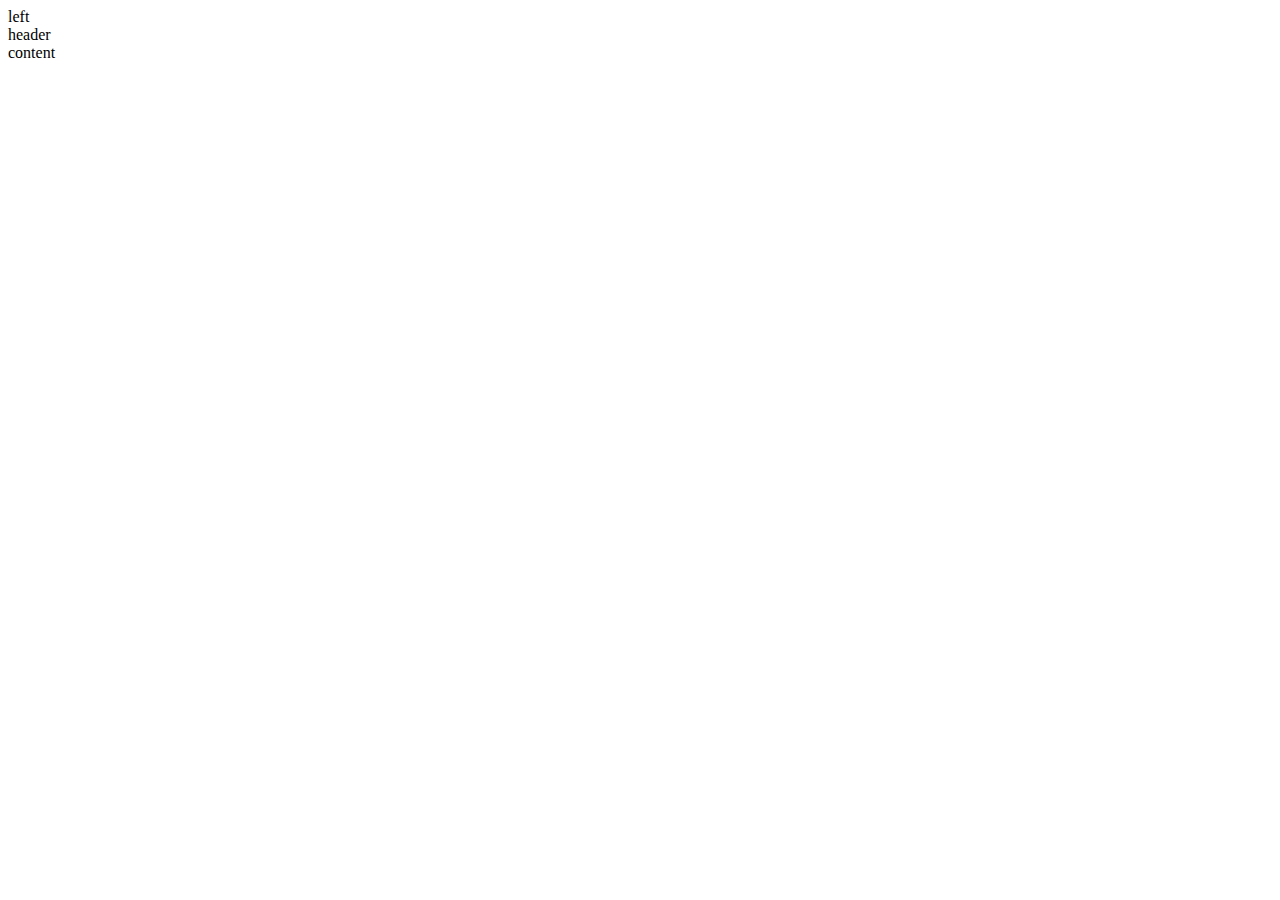
==== Misa.Web/page/customer.html @ 66a4283b "05/12" ====
﻿<!DOCTYPE html>
<html>
<head>
    <meta charset="utf-8" />
    <title>Manage Customer</title>
    <link href="/css/main.css" rel="stylesheet" />
</head>
<body>
    <div class="panel_left">left</div>
    <div class="panel_right">
        <div class="header">header</div>
        <div class="content">content</div>
    </div>
</body>
</html>
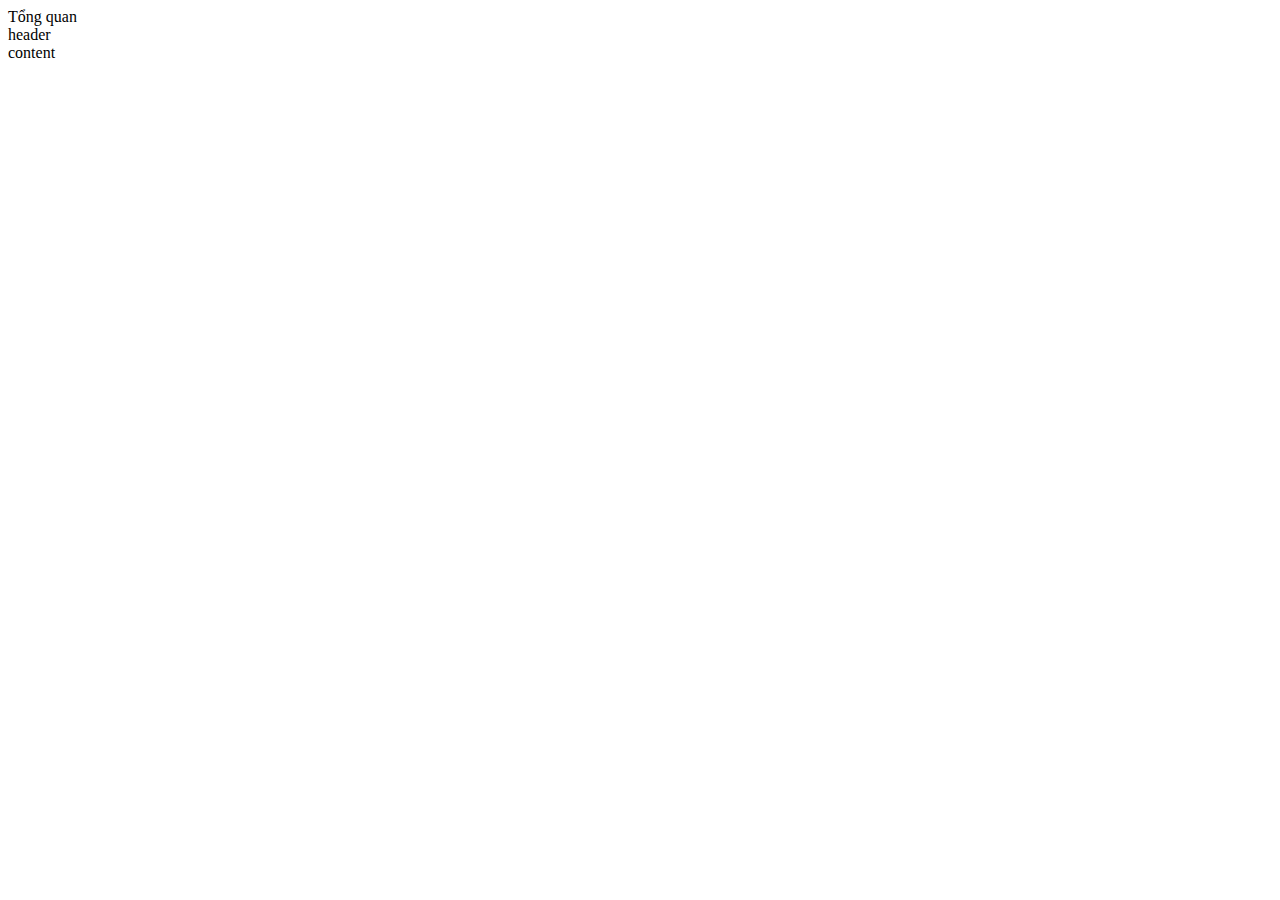
==== commit 216cbda3: "05/12" ====
--- a/Misa.Web/page/customer.html
+++ b/Misa.Web/page/customer.html
@@ -6,7 +6,18 @@
     <link href="/css/main.css" rel="stylesheet" />
 </head>
 <body>
-    <div class="panel_left">left</div>
+    <div class="panel_left">
+        <div class="logo_icon">
+            <div class="logo_icon_logo"></div>
+            <div class="logo_icon_icon"></div>
+        </div>
+        <div class="menu">
+            <div class="menu_item">
+                <div class="menu_item_icon"></div>
+                <div class="menu_item_text">Tổng quan</div>
+            </div>
+        </div>
+    </div>
     <div class="panel_right">
         <div class="header">header</div>
         <div class="content">content</div>
